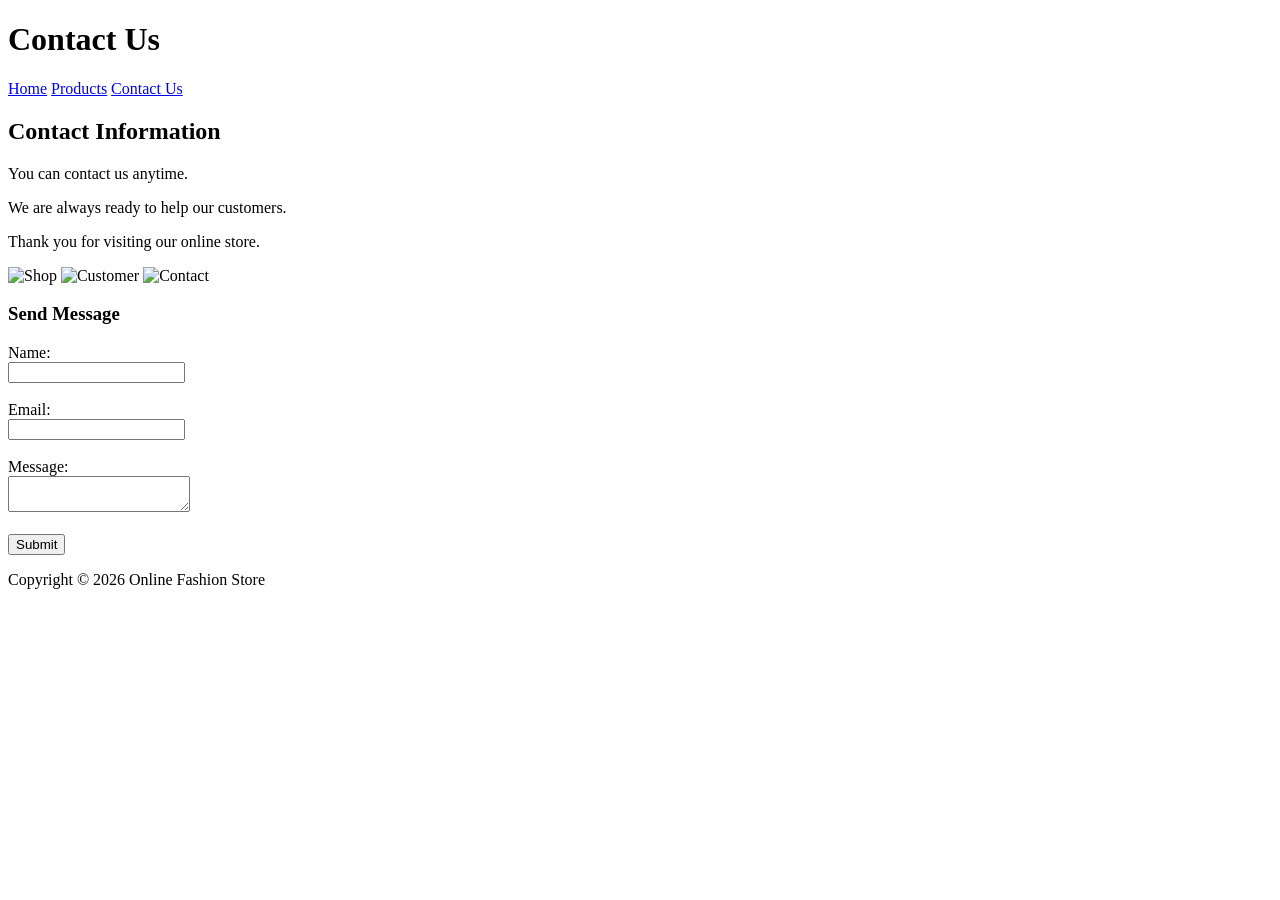
==== contact.html @ 85025e5f "Added Contact Page" ====
<!DOCTYPE html>
<html>

<head>
    <title>Contact Us</title>
    <link rel="stylesheet" href="style.css">
</head>

<body>

<!--
Name: Anika Tahsin Oyshi
ID: 2020934
Independent University, Bangladesh
-->

<header>
    <h1>Contact Us</h1>
</header>

<nav>
    <a href="index.html">Home</a>
    <a href="products.html">Products</a>
    <a href="contact.html">Contact Us</a>
</nav>

<h2>Contact Information</h2>

<p>You can contact us anytime.</p>

<p>We are always ready to help our customers.</p>

<p>Thank you for visiting our online store.</p>

<img src="images/shop.jpg" width="250" alt="Shop">
<img src="images/customer.jpg" width="250" alt="Customer">
<img src="images/contact.jpg" width="250" alt="Contact">

<h3>Send Message</h3>

<form>
    Name:<br>
    <input type="text"><br><br>

    Email:<br>
    <input type="email"><br><br>

    Message:<br>
    <textarea></textarea><br><br>

    <button type="button" onclick="contactMsg()">Submit</button>
</form>

<footer>
    <p>Copyright © 2026 Online Fashion Store</p>
</footer>

<script src="script.js"></script>

</body>
</html>
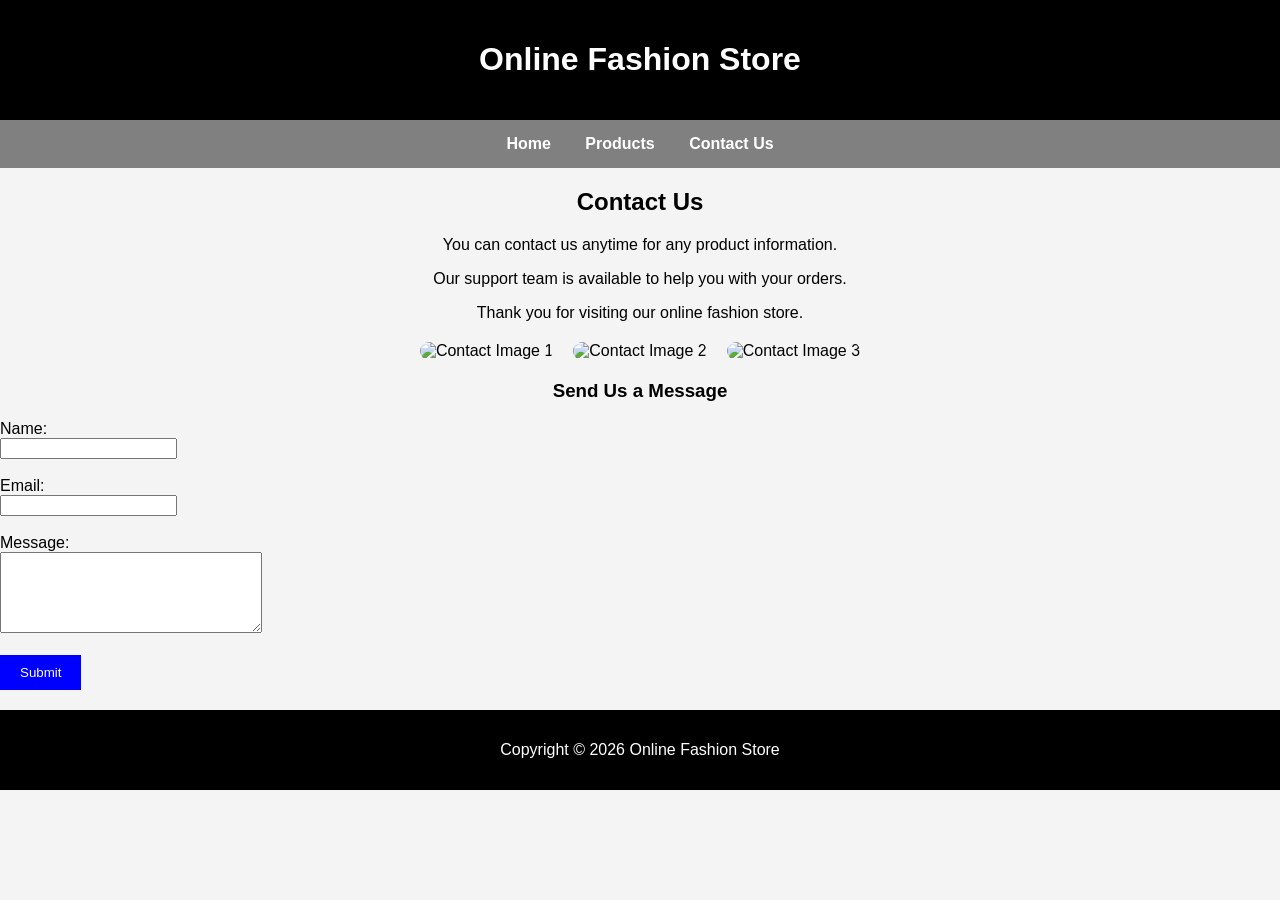
==== commit 97312706: "Final project" ====
--- a/contact.html
+++ b/contact.html
@@ -15,7 +15,7 @@
 -->
 
 <header>
-    <h1>Contact Us</h1>
+    <h1>Online Fashion Store</h1>
 </header>
 
 <nav>
@@ -24,31 +24,39 @@
     <a href="contact.html">Contact Us</a>
 </nav>
 
-<h2>Contact Information</h2>
+<h2>Contact Us</h2>
 
-<p>You can contact us anytime.</p>
+<p>You can contact us anytime for any product information.</p>
 
-<p>We are always ready to help our customers.</p>
+<p>Our support team is available to help you with your orders.</p>
 
-<p>Thank you for visiting our online store.</p>
+<p>Thank you for visiting our online fashion store.</p>
 
-<img src="images/shop.jpg" width="250" alt="Shop">
-<img src="images/customer.jpg" width="250" alt="Customer">
-<img src="images/contact.jpg" width="250" alt="Contact">
+<div class="contact-images">
 
-<h3>Send Message</h3>
+    <img src="https://picsum.photos/200/200?random=7" alt="Contact Image 1">
+
+    <img src="https://picsum.photos/200/200?random=8" alt="Contact Image 2">
+
+    <img src="https://picsum.photos/200/200?random=9" alt="Contact Image 3">
+
+</div>
+
+<h3>Send Us a Message</h3>
 
 <form>
-    Name:<br>
+
+    <label>Name:</label><br>
     <input type="text"><br><br>
 
-    Email:<br>
+    <label>Email:</label><br>
     <input type="email"><br><br>
 
-    Message:<br>
-    <textarea></textarea><br><br>
+    <label>Message:</label><br>
+    <textarea rows="5" cols="30"></textarea><br><br>
 
     <button type="button" onclick="contactMsg()">Submit</button>
+
 </form>
 
 <footer>
--- a/style.css
+++ b/style.css
@@ -0,0 +1,78 @@
+body{
+    font-family: Arial, sans-serif;
+    margin: 0;
+    padding: 0;
+    background-color: #f4f4f4;
+}
+
+header{
+    background-color: black;
+    color: white;
+    text-align: center;
+    padding: 20px;
+}
+
+nav{
+    background-color: gray;
+    padding: 15px;
+    text-align: center;
+}
+
+nav a{
+    color: white;
+    text-decoration: none;
+    margin: 15px;
+    font-weight: bold;
+}
+
+nav a:hover{
+    color: yellow;
+}
+
+h2, h3, p{
+    text-align: center;
+}
+
+.home{
+    display: flex;
+    justify-content: space-around;
+    margin: 20px;
+}
+
+.products{
+    display: grid;
+    grid-template-columns: repeat(3,1fr);
+    gap: 20px;
+    margin: 20px;
+    text-align: center;
+}
+
+img{
+    border-radius: 10px;
+}
+
+button{
+    background-color: blue;
+    color: white;
+    padding: 10px 20px;
+    border: none;
+    cursor: pointer;
+}
+
+button:hover{
+    background-color: green;
+}
+
+footer{
+    background-color: black;
+    color: white;
+    text-align: center;
+    padding: 15px;
+    margin-top: 20px;
+}
+.contact-images{
+    display: flex;
+    justify-content: center;
+    gap: 20px;
+    margin: 20px;
+}
